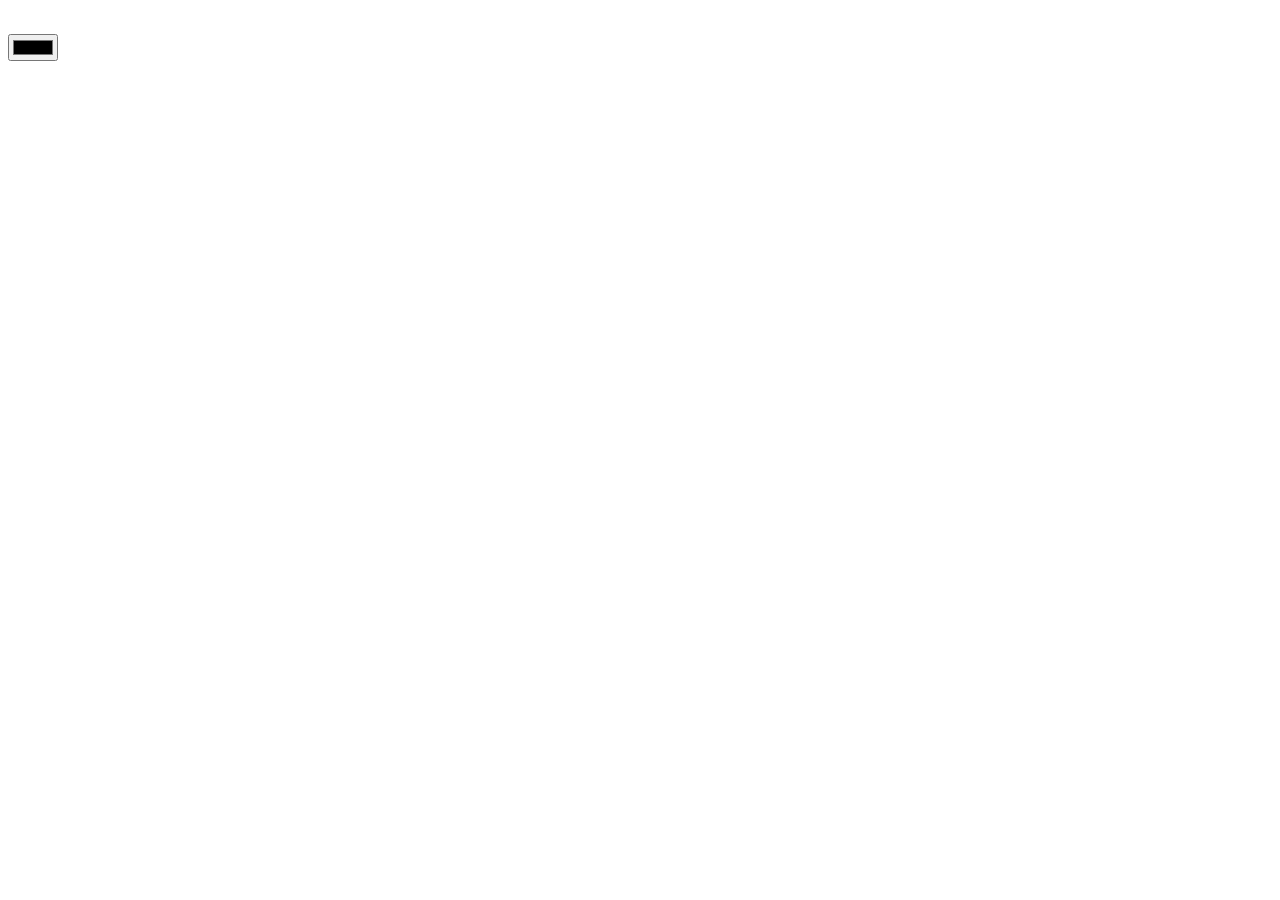
==== app.html @ fd46a446 "DEMO 3 FIX AND CHANGE" ====
<!DOCTYPE html>
<html lang="en">
<head>
    <meta charset="UTF-8">
    <meta name="viewport" content="width=device-width, initial-scale=1.0">
    <link rel="shortcut icon" href="Group 1.png" type="image/x-icon">
    <link rel="stylesheet" href="Style.css">
    <title>Rutex</title>
</head>
<body>
    <div id="editor" contenteditable="true"></div>
    <input type="color" name="cop" id="cop">
    <script src="app.js"></script>
</body>
</html>
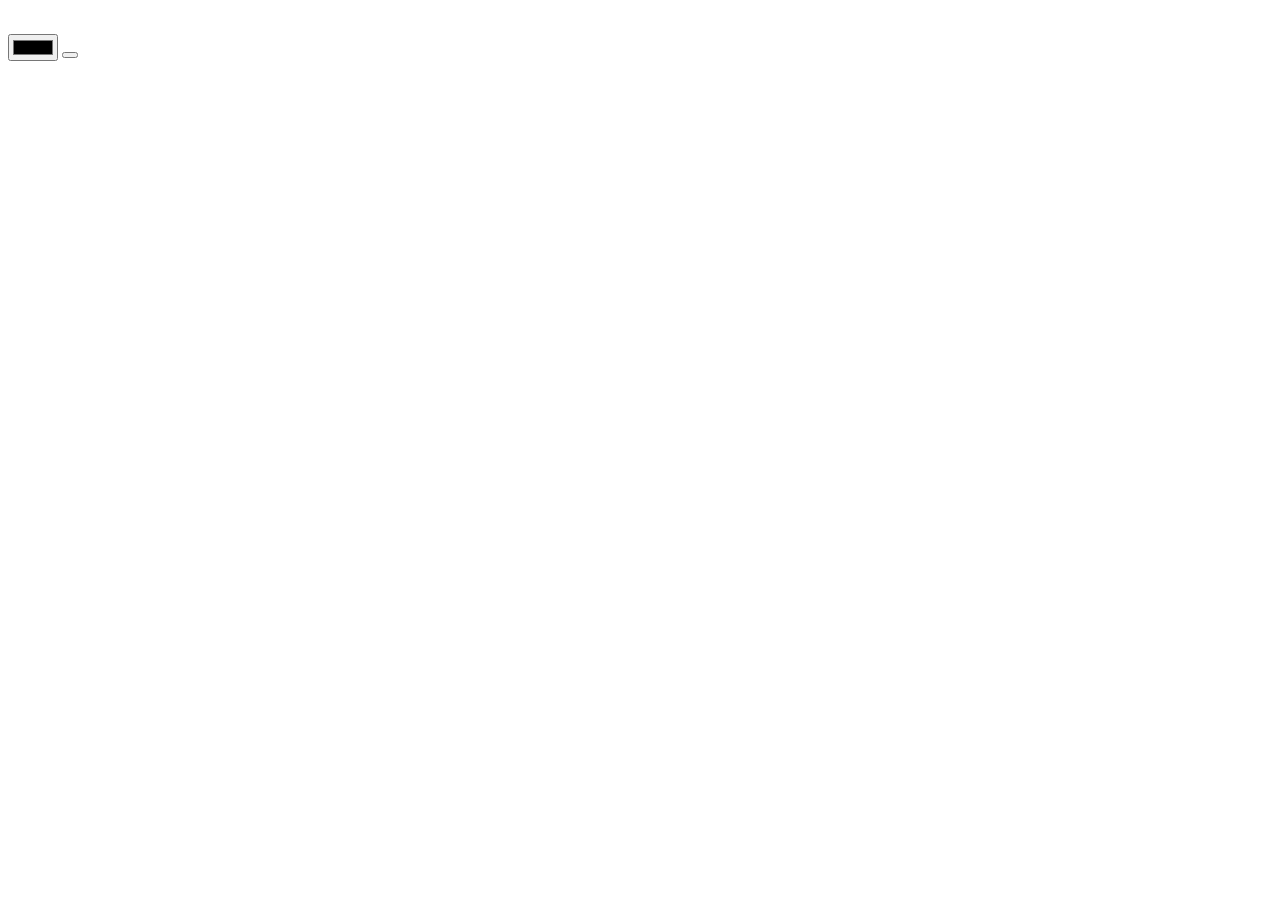
==== commit 55626960: "DEMO 3 UPDATE" ====
--- a/app.html
+++ b/app.html
@@ -10,6 +10,7 @@
 <body>
     <div id="editor" contenteditable="true"></div>
     <input type="color" name="cop" id="cop">
+    <button onclick="save()"></button>
     <script src="app.js"></script>
 </body>
 </html>
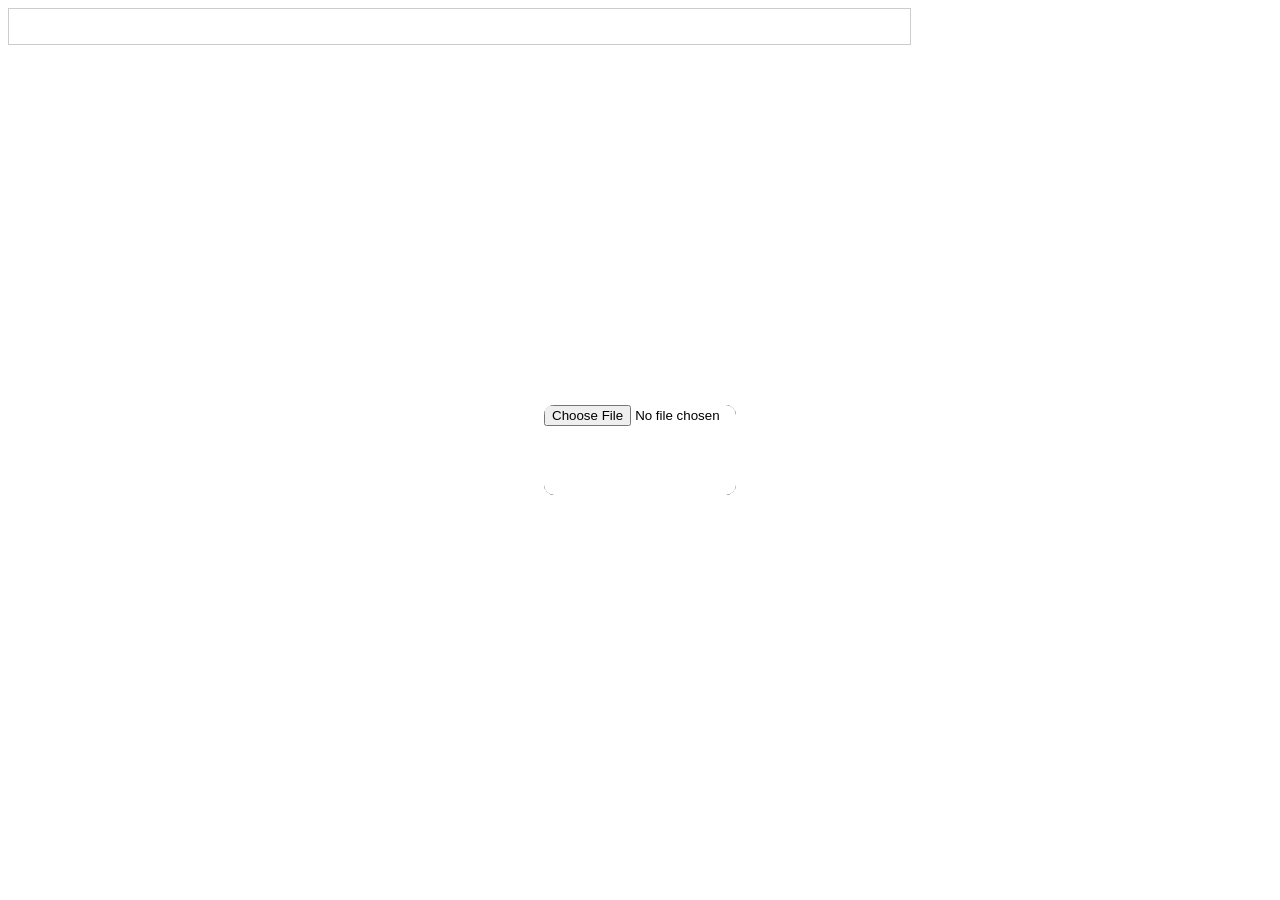
==== commit dfe03a50: "DEMO 3 TEST" ====
--- a/app.html
+++ b/app.html
@@ -10,7 +10,7 @@
 <body>
     <div id="editor" contenteditable="true"></div>
     <input type="color" name="cop" id="cop">
-    <button onclick="save()"></button>
+    <input type="file" name="" id="">
     <script src="app.js"></script>
 </body>
 </html>
--- a/Style.css
+++ b/Style.css
@@ -0,0 +1,62 @@
+@import url('https://fonts.googleapis.com/css2?family=Roboto:ital,wght@0,100..900;1,100..900&family=Rubik+Storm&family=Saira+Stencil:ital,wght@0,100..900;1,100..900&display=swap');
+
+.Ti{
+    font-family: 'Saira Stencil';
+    font-weight: 400;
+    text-align: center;
+}
+.Sl{
+    font-family: 'roboto';
+    font-weight: 700;
+    text-align: center;
+    margin-top: -1%;
+}
+button{
+     display: flex;
+    justify-content: center;
+    align-items: center;
+
+    position: absolute;
+    top: 50%;
+    left: 50%;
+    transform: translate(-50%, -50%);
+    background-color: white;
+    border-radius: 10px;
+    outline: none;
+    height: 10%;
+    width: 15%;
+    transition-duration: 0.4s;
+}
+button:hover{
+    background-color: rgb(208, 208, 208);
+    color: rgb(0, 0, 0);
+}
+#editor {
+    width: 70%;
+    height: 140%;
+    border: 1px solid #ccc;
+    padding: 8px;
+    overflow-y: auto;
+    font-family: 'Roboto';
+    outline: black;
+}
+input{
+       display: flex;
+    justify-content: center;
+    align-items: center;
+
+    position: absolute;
+    top: 50%;
+    left: 50%;
+    transform: translate(-50%, -50%);
+    background-color: white;
+    border-radius: 10px;
+    outline: none;
+    height: 10%;
+    width: 15%;
+    transition-duration: 0.4s;
+}  
+input:hover{
+ background-color: rgb(208, 208, 208);
+    color: rgb(0, 0, 0);
+}
